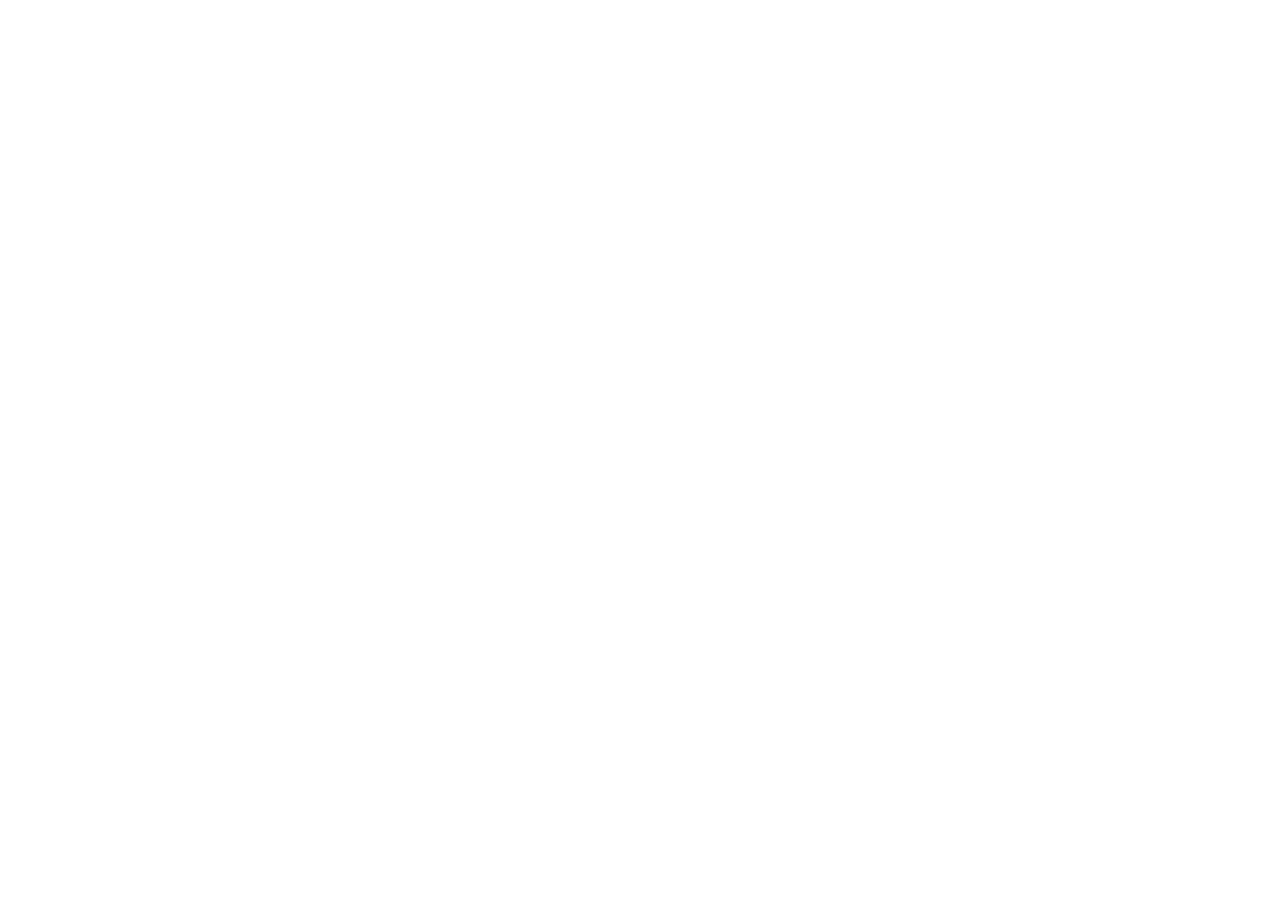
==== index.html @ 364fd9dd "mise en place du projet" ====
<!DOCTYPE html>
<html lang="fr">
<head>
    <meta charset="UTF-8">
    <meta name="viewport" content="width=device-width, initial-scale=1.0">
    <title>Cours Bootstrap</title>
    <link href="https://cdn.jsdelivr.net/npm/bootstrap@5.3.3/dist/css/bootstrap.min.css" rel="stylesheet" integrity="sha384-QWTKZyjpPEjISv5WaRU9OFeRpok6YctnYmDr5pNlyT2bRjXh0JMhjY6hW+ALEwIH" crossorigin="anonymous">
    <!-- CSS personnel TOUJOURS APRES celui du framework -->
    <link rel="stylesheet" href="css/style.css">
</head>
<body>

    <script src="https://cdn.jsdelivr.net/npm/bootstrap@5.3.3/dist/js/bootstrap.bundle.min.js" integrity="sha384-YvpcrYf0tY3lHB60NNkmXc5s9fDVZLESaAA55NDzOxhy9GkcIdslK1eN7N6jIeHz" crossorigin="anonymous"></script>
</body>
</html>
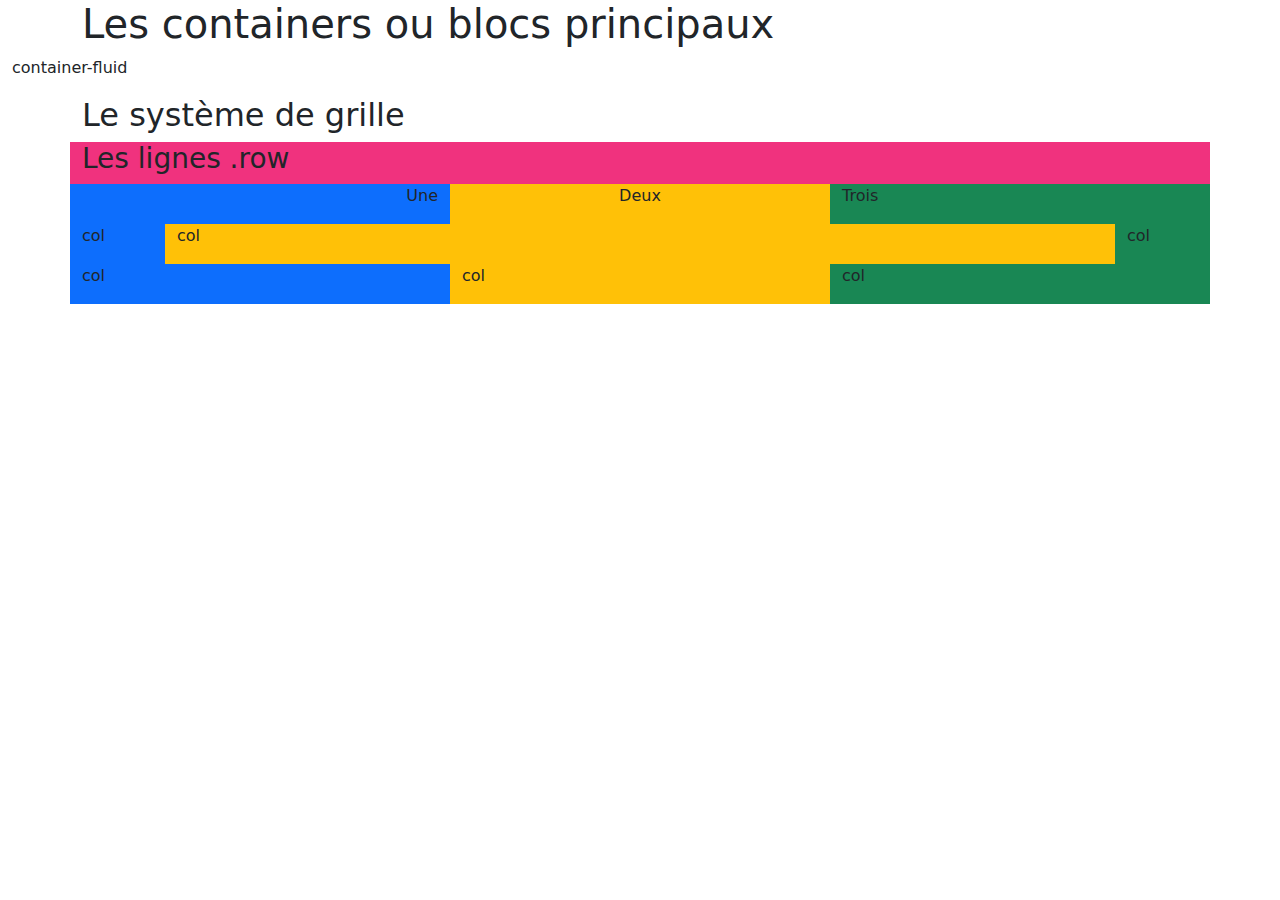
==== commit 50580de1: "création du cours 1" ====
--- a/index.html
+++ b/index.html
@@ -9,7 +9,79 @@
     <link rel="stylesheet" href="css/style.css">
 </head>
 <body>
+    <!--
+    Bootstrap
 
+        BS est un framework CSS, il comporte beaucoup de possibilités. Ici, nous verrons ensemble ses principes de
+        fonctionnement et les bases de son utilisation.
+        A chacun d'aller explorer en détails ce qu'il est possible de faire avec BS.
+
+        BS permet d'avoir un site immédiatement responsive
+        il faut savoir que les sites internet non responsive ne sont plus référencés (référencement naturel) 
+        depuis mai 2015
+
+        BS part du principe que chaque élément html de type bloc a 12 colonnes
+    -->
+    <div class="container">
+        <h1>Les containers ou blocs principaux</h1>
+    </div>
+
+    <div class="container-fluid">
+        <p>container-fluid</p>
+    </div>
+
+    <div class="container">
+        <h2>Le système de grille</h2>
+        <div class="row pink">
+            <h3>Les lignes .row</h3>
+        </div>
+    </div>
+
+    <div class="container">
+        <div class="row align-items-start">
+          <div class="col text-end bg-primary">
+            <p>Une</p>
+          </div>
+          <div class="col text-center bg-warning">
+            <p>Deux</p>
+          </div>
+          <div class="col text-start bg-success">
+            <p>Trois</p>
+          </div>
+        </div>
+    </div>
+
+    <div class="container">
+        <div class="row">
+            <div class="col-1 bg-primary">
+                <p>col</p>
+            </div>
+            <div class="col-10 bg-warning">
+                <p>col</p>
+            </div>
+            <div class="col-1 bg-success">
+                <p>col</p>
+            </div>
+        </div>
+    </div>
+
+
+    <div class="container">
+        <div class="row">
+            <div class="col-sm bg-primary">
+                <p>col</p>
+            </div>
+            <div class="col-sm bg-warning">
+                <p>col</p>
+            </div>
+            <div class="col-sm bg-success">
+                <p>col</p>
+            </div>
+        </div>
+    </div>
+<!-- ici une nav un logo + un button "bienvenue" -->
+
+<!-- ici un carousel -->
     <script src="https://cdn.jsdelivr.net/npm/bootstrap@5.3.3/dist/js/bootstrap.bundle.min.js" integrity="sha384-YvpcrYf0tY3lHB60NNkmXc5s9fDVZLESaAA55NDzOxhy9GkcIdslK1eN7N6jIeHz" crossorigin="anonymous"></script>
 </body>
 </html>--- a/css/style.css
+++ b/css/style.css
@@ -0,0 +1,3 @@
+.pink{
+    background-color: rgb(240, 50, 126);
+}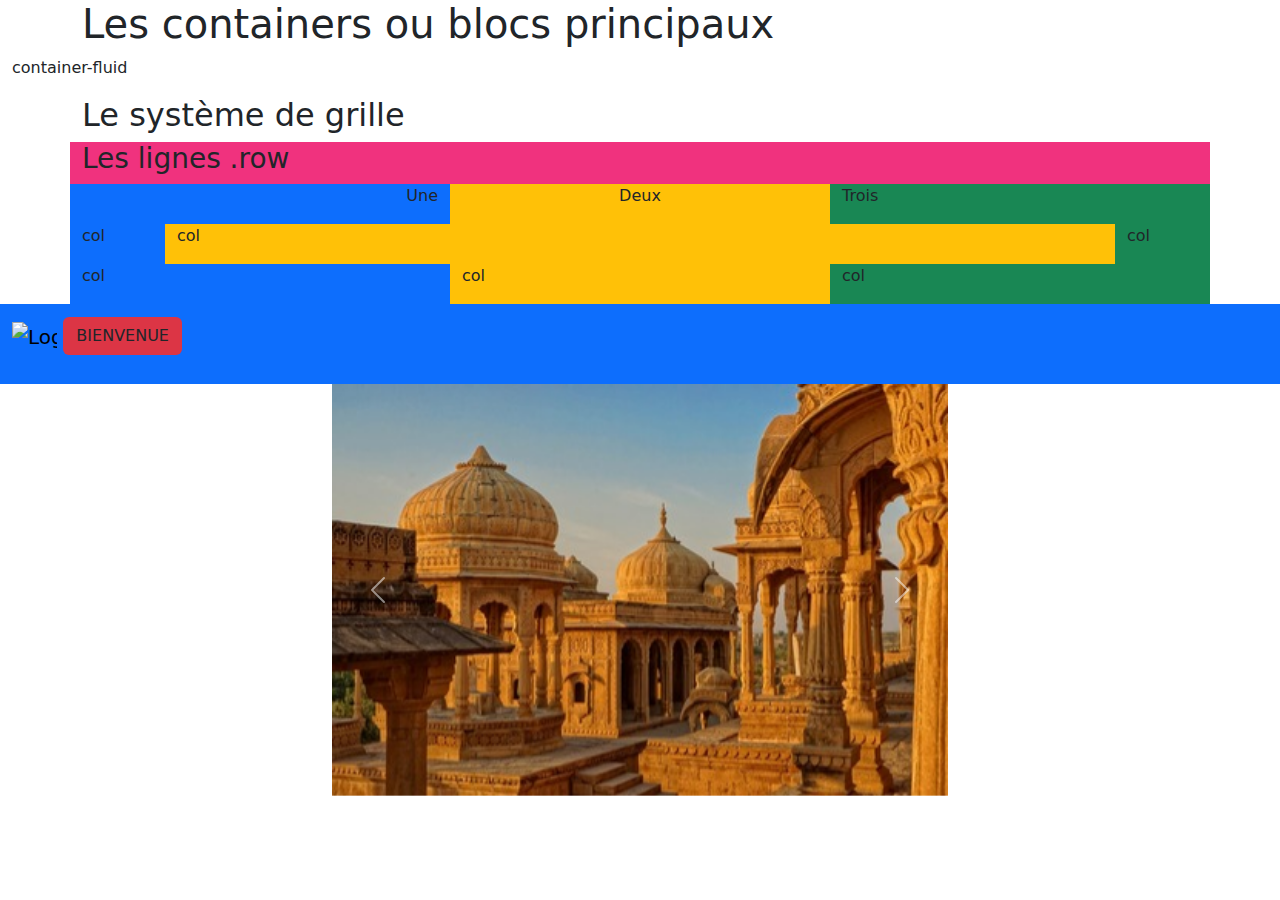
==== commit 342d041d: "fin de l'exercice" ====
--- a/index.html
+++ b/index.html
@@ -79,9 +79,38 @@
             </div>
         </div>
     </div>
-<!-- ici une nav un logo + un button "bienvenue" -->
-
-<!-- ici un carousel -->
+    <!-- ici une nav un logo + un button "bienvenue" -->
+    <nav class="navbar bg-primary">
+        <div class="container-fluid">
+            <a class="navbar-brand" href="#">
+            <img src="img/logo.png" alt="Logo" width="45" height="39" class="d-inline-block align-text-top">
+            <button type="button" class="btn bg-danger">BIENVENUE</button>
+        </div>
+    </nav>
+    <!-- ici un carousel -->
+    <div class="container w-50" >
+        <div id="carousel" class="carousel slide">
+            <div class="carousel-inner">
+                <div class="carousel-item active">
+                    <img src="img/inde.jpg" class="d-block w-100" alt="...">
+                </div>
+                <div class="carousel-item">
+                    <img src="img/japon.jpg" class="d-block w-100" alt="...">
+                </div>
+                <div class="carousel-item">
+                    <img src="img/thailande.jpg" class="d-block w-100" alt="...">
+                </div>
+            </div>
+            <button class="carousel-control-prev" type="button" data-bs-target="#carousel" data-bs-slide="prev">
+                <span class="carousel-control-prev-icon" aria-hidden="true"></span>
+                <span class="visually-hidden">Previous</span>
+            </button>
+            <button class="carousel-control-next" type="button" data-bs-target="#carousel" data-bs-slide="next">
+                <span class="carousel-control-next-icon" aria-hidden="true"></span>
+                <span class="visually-hidden">Next</span>
+            </button>
+        </div>
+    </div>
     <script src="https://cdn.jsdelivr.net/npm/bootstrap@5.3.3/dist/js/bootstrap.bundle.min.js" integrity="sha384-YvpcrYf0tY3lHB60NNkmXc5s9fDVZLESaAA55NDzOxhy9GkcIdslK1eN7N6jIeHz" crossorigin="anonymous"></script>
 </body>
 </html>